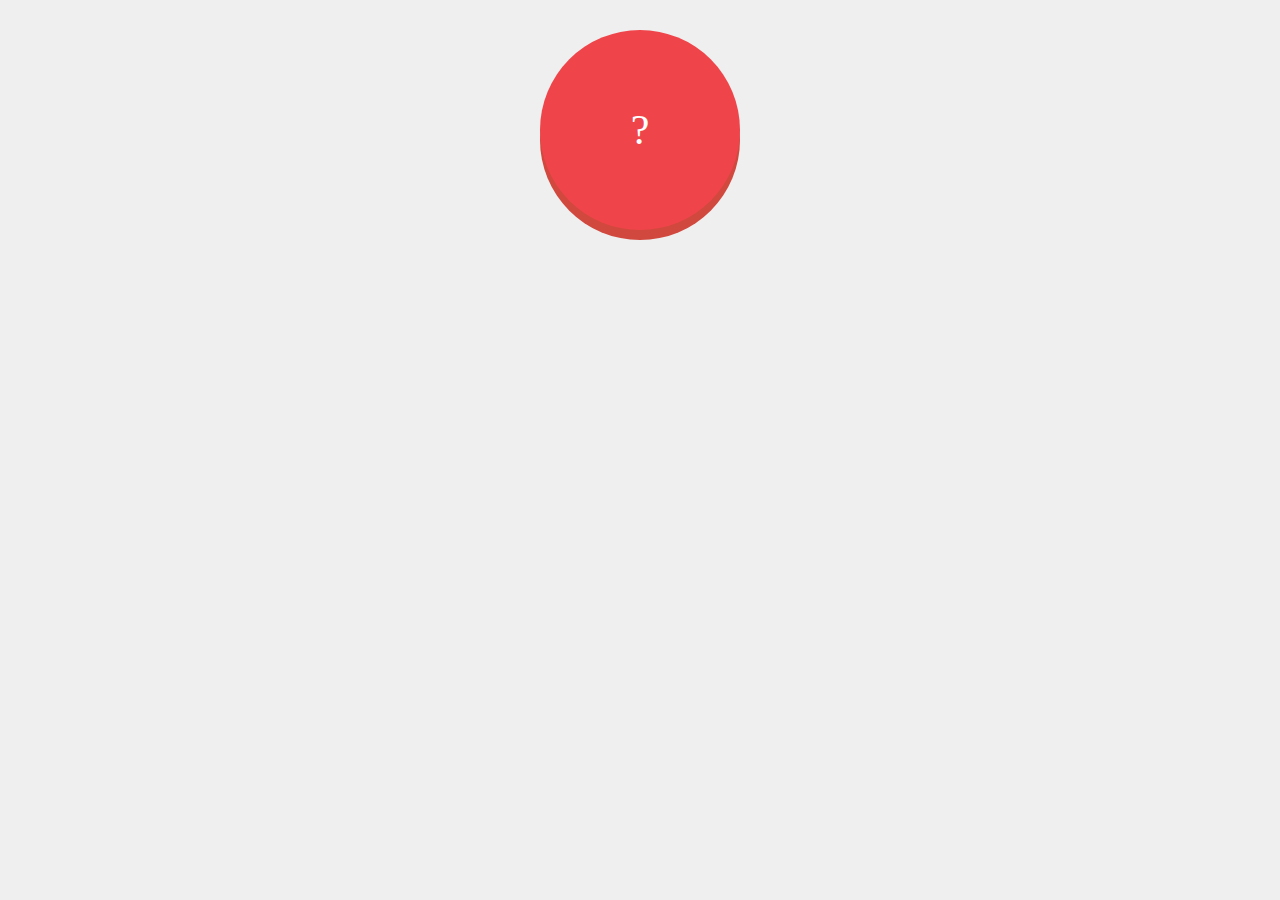
==== index.html @ 0bff7f45 "Add files via upload" ====
﻿<!DOCTYPE html>
<html lang="ja">
<head>
  <meta charset="utf-8">
  <title>おみくじ</title>
  <link rel="stylesheet" href="styles.css">
</head>
<body>
  <div id="btn">?</div>

 <script src="main.js"></script>
</body>
</html>
---- styles.css ----
﻿body {
  background: #efefef;
}

#btn {
  width: 200px;
  height: 200px;
  background: #ef454a;
  border-radius: 50%;
  margin: 30px auto;
  text-align: center;
  line-height: 200px;
  color: #fff;
  font-size: 42px;
  cursor: pointer;
  box-shadow: 0 10px 0 #d1483e;
  user-select: none;
}
 
#btn:hover {
  opacity: 0.9;
}

#btn:active {
  box-shadow: 0.5px 0 #d1483e;
  margin-top: 35px;
}
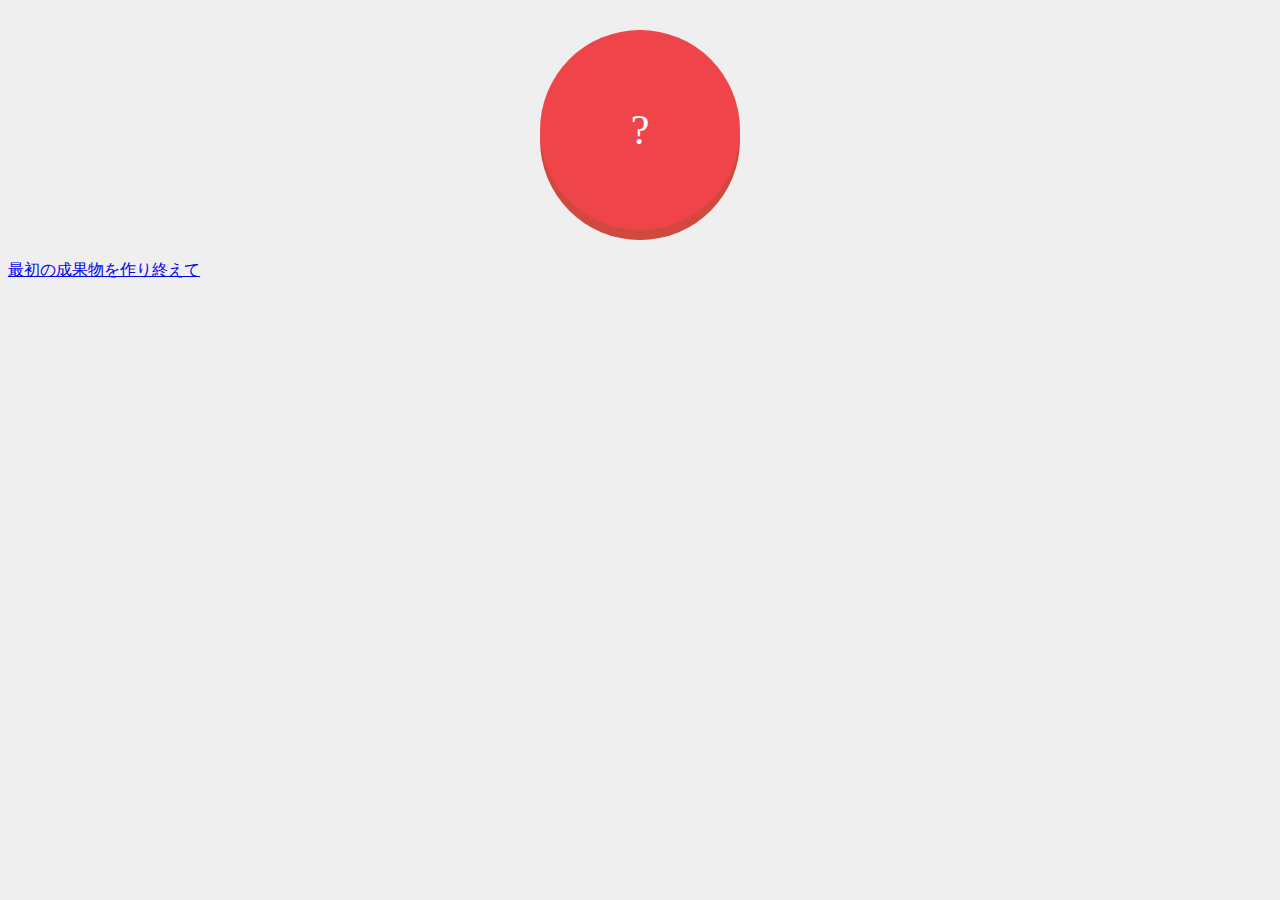
==== commit a69dab17: "Update index.html" ====
--- a/index.html
+++ b/index.html
@@ -9,5 +9,6 @@
   <div id="btn">?</div>
 
  <script src="main.js"></script>
+  <a href="intro.html">最初の成果物を作り終えて</a>
 </body>
-</html>											+</html>					
